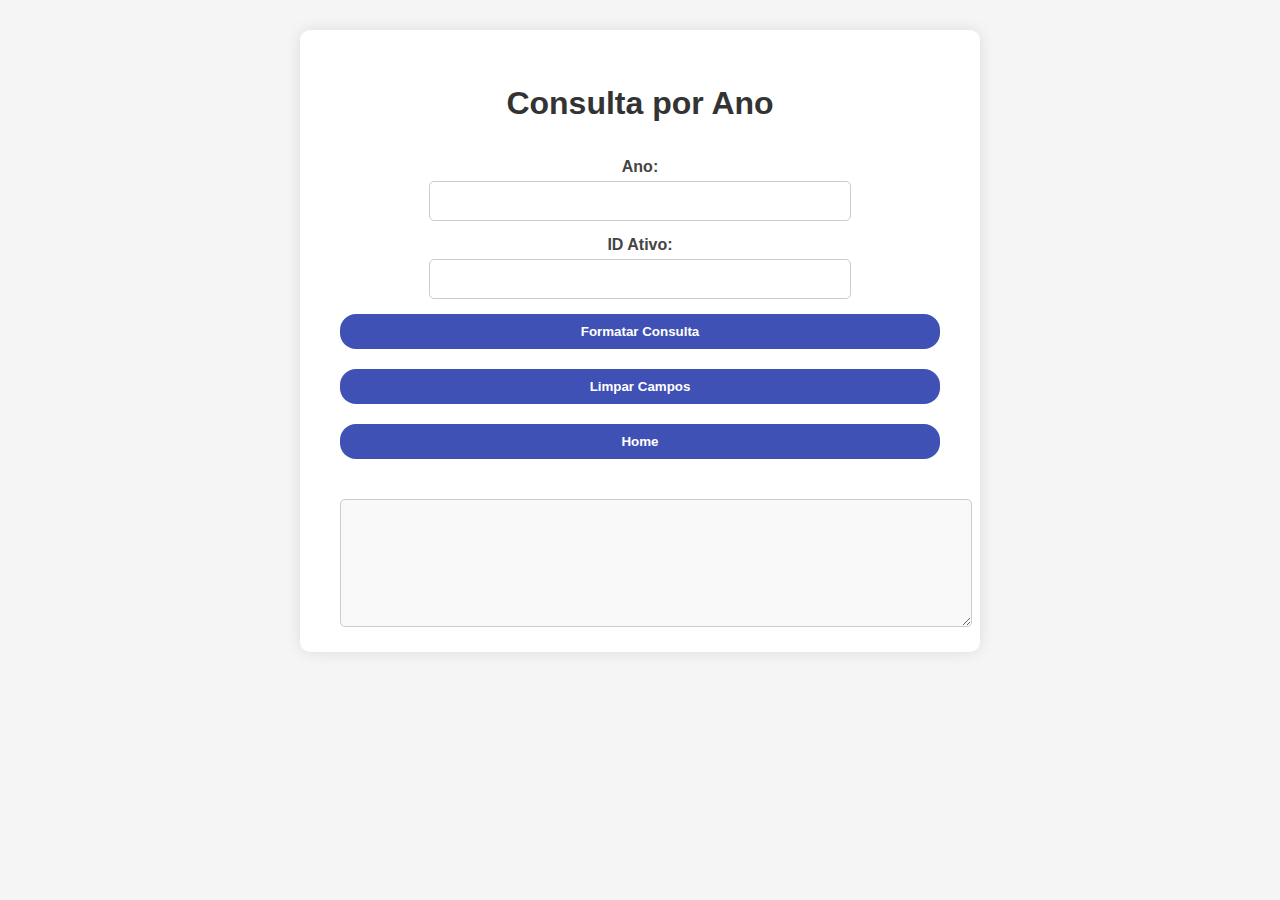
==== ext-ano/index.html @ 7547504c "extracao-prod" ====
<!DOCTYPE html>
<html lang="pt-BR">
<head>
    <meta charset="UTF-8">
    <meta name="viewport" content="width=device-width, initial-scale=1.0">
    <title>Consulta por Ano</title>
    <link rel="shortcut icon" href="/img/ano-icon.svg" type="image/x-icon">
    <link rel="stylesheet" href="/ext-ano/style/style.css">
</head>
<body>

<div class="container">
    <form id="consultaForm" class="form">
        <h1>Consulta por Ano</h1>

        <div class="input-group">
            <label for="ano">Ano:</label>
            <input type="text" id="ano" name="ano" required>
        </div>

        <div class="input-group">
            <label for="id_ativo">ID Ativo:</label>
            <input type="text" id="id_ativo" name="id_ativo" required>
        </div>

        <div class="buttons">
            <button type="button" onclick="formatarConsulta()">Formatar Consulta</button>
            <button type="button" onclick="limparCampos()">Limpar Campos</button>
            <a href="/home/index.html"><button type="button">Home</button></a>
        </div>

        <textarea id="consultaFormatada" rows="6" cols="60" readonly></textarea>

        <div id="queryResults" style="display: none;">
            Query Results: <a id="downloadLink" href="#" download>Download</a>
        </div>
    </form>
</div>

<script>
function formatarConsulta() {
    const ano = document.getElementById('ano').value;
    const idAtivo = document.getElementById('id_ativo').value;

    const consulta = `SELECT *\nFROM "fulltrack"."tbl_tracking"\nWHERE year = '${ano}'\n  AND id_ativo = ${idAtivo}\nORDER BY dt_gps;`;

    document.getElementById('consultaFormatada').value = consulta;
}

function limparCampos() {
    document.getElementById('ano').value = '';
    document.getElementById('id_ativo').value = '';
    document.getElementById('consultaFormatada').value = '';
    document.getElementById('queryResults').style.display = 'none';
}
</script>

</body>
</html>
---- ext-ano/style/style.css ----
body {
  margin: 0;
  padding: 0;
  font-family: Arial, sans-serif;
  background-color: #f5f5f5;
}

/* Título da página */
h2, h1 {
  text-align: center;
  color: #333;
  margin-top: 30px;
}

/* Container do formulário */
.container {
  display: flex;
  justify-content: center;
  align-items: center;
  flex-direction: column;
  padding: 30px;
}

/* Formulário */
.form {
  background-color: #fff;
  padding: 25px 40px;
  border-radius: 10px;
  box-shadow: 0 0 15px rgba(0, 0, 0, 0.1);
  width: 100%;
  max-width: 600px;
  display: flex;
  flex-direction: column;
  gap: 15px;
}

/* Grupos de entrada */
.input-group {
  display: flex;
  flex-direction: column;
  align-items: center;
  width: 100%;
}

/* Labels */
label {
  font-weight: bold;
  margin-bottom: 5px;
  color: #444;
}

/* Inputs */
input {
  padding: 10px;
  border-radius: 5px;
  border: 1px solid #ccc;
  font-size: 16px;
  width: 100%;
  max-width: 400px;
  text-align: center;
}

/* === Estilo dos Botões (começo) === */
button {
  padding: 10px;
  background-color: #3f51b5;
  color: white;
  border: none;
  border-radius: 16px;
  cursor: pointer;
  font-weight: bold;
  transition: background-color 0.3s;
  width: 100%;
  margin-bottom: 10px;
  text-align: center;
}

button:hover {
  background-color: #303f9f;
}

/* Estilo para centralizar o botão "Home" também */
a button {
  width: 100%;
}
/* === Estilo dos Botões (fim) === */

/* Textarea da query */
textarea {
  margin-top: 15px;
  padding: 15px;
  font-family: monospace;
  font-size: 14px;
  border: 1px solid #ccc;
  border-radius: 5px;
  resize: vertical;
  width: 100%;
  background-color: #f9f9f9;
}

/* Botões agrupados */
.buttons {
  display: flex;
  flex-direction: column;
  gap: 10px;
}
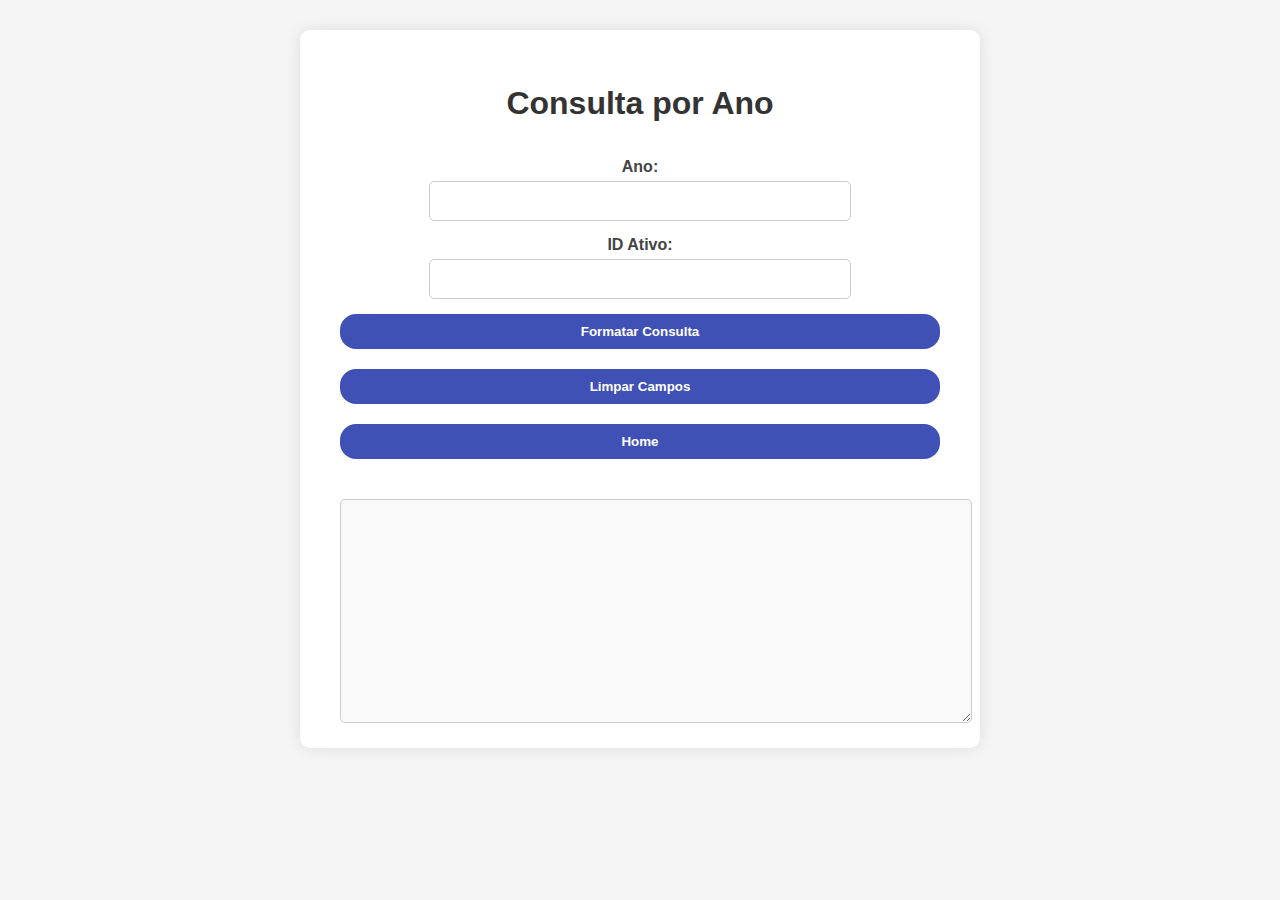
==== commit 323e627d: "atualiza consultas por ano e dia com query completa" ====
--- a/ext-ano/index.html
+++ b/ext-ano/index.html
@@ -1,57 +1,73 @@
 <!DOCTYPE html>
 <html lang="pt-BR">
 <head>
-    <meta charset="UTF-8">
-    <meta name="viewport" content="width=device-width, initial-scale=1.0">
-    <title>Consulta por Ano</title>
-    <link rel="shortcut icon" href="/img/ano-icon.svg" type="image/x-icon">
-    <link rel="stylesheet" href="/ext-ano/style/style.css">
+  <meta charset="UTF-8" />
+  <meta name="viewport" content="width=device-width, initial-scale=1.0"/>
+  <title>Consulta por Ano</title>
+  <link rel="shortcut icon" href="/img/ano-icon.svg" type="image/x-icon" />
+  <link rel="stylesheet" href="/ext-ano/style/style.css" />
 </head>
 <body>
 
 <div class="container">
-    <form id="consultaForm" class="form">
-        <h1>Consulta por Ano</h1>
+  <form id="consultaForm" class="form">
+    <h1>Consulta por Ano</h1>
 
-        <div class="input-group">
-            <label for="ano">Ano:</label>
-            <input type="text" id="ano" name="ano" required>
-        </div>
+    <div class="input-group">
+      <label for="ano">Ano:</label>
+      <input type="text" id="ano" name="ano" required />
+    </div>
 
-        <div class="input-group">
-            <label for="id_ativo">ID Ativo:</label>
-            <input type="text" id="id_ativo" name="id_ativo" required>
-        </div>
+    <div class="input-group">
+      <label for="id_ativo">ID Ativo:</label>
+      <input type="text" id="id_ativo" name="id_ativo" required />
+    </div>
 
-        <div class="buttons">
-            <button type="button" onclick="formatarConsulta()">Formatar Consulta</button>
-            <button type="button" onclick="limparCampos()">Limpar Campos</button>
-            <a href="/home/index.html"><button type="button">Home</button></a>
-        </div>
+    <div class="buttons">
+      <button type="button" onclick="formatarConsulta()">Formatar Consulta</button>
+      <button type="button" onclick="limparCampos()">Limpar Campos</button>
+      <a href="/home/index.html"><button type="button">Home</button></a>
+    </div>
 
-        <textarea id="consultaFormatada" rows="6" cols="60" readonly></textarea>
-
-        <div id="queryResults" style="display: none;">
-            Query Results: <a id="downloadLink" href="#" download>Download</a>
-        </div>
-    </form>
+    <textarea id="consultaFormatada" rows="12" cols="60" readonly></textarea>
+  </form>
 </div>
 
 <script>
 function formatarConsulta() {
-    const ano = document.getElementById('ano').value;
-    const idAtivo = document.getElementById('id_ativo').value;
+  const ano = document.getElementById('ano').value;
+  const idAtivo = document.getElementById('id_ativo').value;
 
-    const consulta = `SELECT *\nFROM "fulltrack"."tbl_tracking"\nWHERE year = '${ano}'\n  AND id_ativo = ${idAtivo}\nORDER BY dt_gps;`;
+  const consulta = `
+SELECT
+    id,
+    id_indice,
+    id_cliente,
+    id_ativo,
+    id_motorista,
+    id_rastreador,
+    id_produto,
+    dt_gps,
+    dt_enviado,
+    dt_servidor,
+    dt_loaded,
+    lst_localizacao,
+    year,
+    month,
+    day
+FROM "fulltrack"."tbl_tracking"
+WHERE year = '${ano}'
+  AND month BETWEEN '1' AND '12'
+  AND id_ativo = ${idAtivo}
+ORDER BY dt_gps;`;
 
-    document.getElementById('consultaFormatada').value = consulta;
+  document.getElementById('consultaFormatada').value = consulta.trim();
 }
 
 function limparCampos() {
-    document.getElementById('ano').value = '';
-    document.getElementById('id_ativo').value = '';
-    document.getElementById('consultaFormatada').value = '';
-    document.getElementById('queryResults').style.display = 'none';
+  document.getElementById('ano').value = '';
+  document.getElementById('id_ativo').value = '';
+  document.getElementById('consultaFormatada').value = '';
 }
 </script>
 
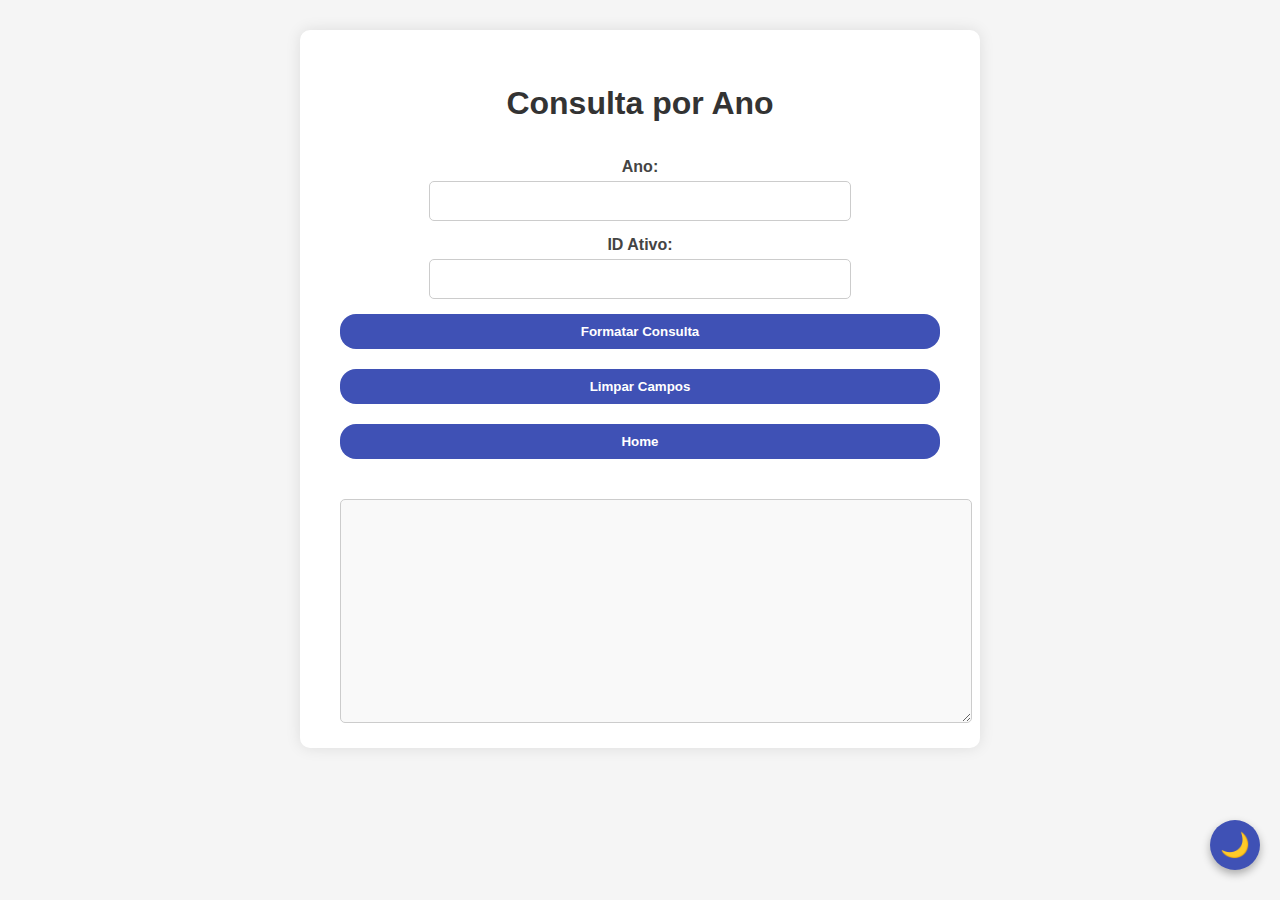
==== commit 3f2965cc: "Modo Dark / Light" ====
--- a/ext-ano/index.html
+++ b/ext-ano/index.html
@@ -71,5 +71,27 @@
 }
 </script>
 
+ <!-- Botão de alternância de tema -->
+ <button id="toggle-theme" title="Alternar tema">🌙</button>
+
+ <script src="script/main.js"></script>
+ <script>
+     const toggleBtn = document.getElementById('toggle-theme');
+     const body = document.body;
+
+     // Aplica o tema salvo
+     if (localStorage.getItem('theme') === 'dark') {
+         body.classList.add('dark-mode');
+         toggleBtn.textContent = '☀️';
+     }
+
+     toggleBtn.addEventListener('click', () => {
+         body.classList.toggle('dark-mode');
+         const isDark = body.classList.contains('dark-mode');
+         toggleBtn.textContent = isDark ? '☀️' : '🌙';
+         localStorage.setItem('theme', isDark ? 'dark' : 'light');
+     });
+ </script>
+
 </body>
 </html>
--- a/ext-ano/style/style.css
+++ b/ext-ano/style/style.css
@@ -103,4 +103,55 @@
   display: flex;
   flex-direction: column;
   gap: 10px;
+}
+
+  /* Botão flutuante de tema */
+  #toggle-theme {
+    position: fixed;
+    bottom: 20px;
+    right: 20px;
+    width: 50px;
+    height: 50px;
+    font-size: 24px;
+    border: none;
+    border-radius: 50%;
+    background-color: #3f51b5;
+    color: white;
+    cursor: pointer;
+    box-shadow: 0 4px 8px rgba(0, 0, 0, 0.3);
+    transition: background-color 0.3s, transform 0.2s;
+    z-index: 1000;
+}
+
+#toggle-theme:hover {
+    background-color: #303f9f;
+    transform: scale(1.1);
+}
+
+/* Tema escuro */
+body.dark-mode {
+    background-color: #121212;
+    color: #e0e0e0;
+}
+
+body.dark-mode header {
+    background-color: #1f1f1f;
+    color: #fff;
+}
+
+body.dark-mode .card {
+    background-color: #1e1e1e;
+    color: #fff;
+}
+
+body.dark-mode .card h2 {
+    color: #fff;
+}
+
+body.dark-mode .card button {
+    background-color: #673ab7;
+}
+
+body.dark-mode .card button:hover {
+    background-color: #5e35b1;
 }